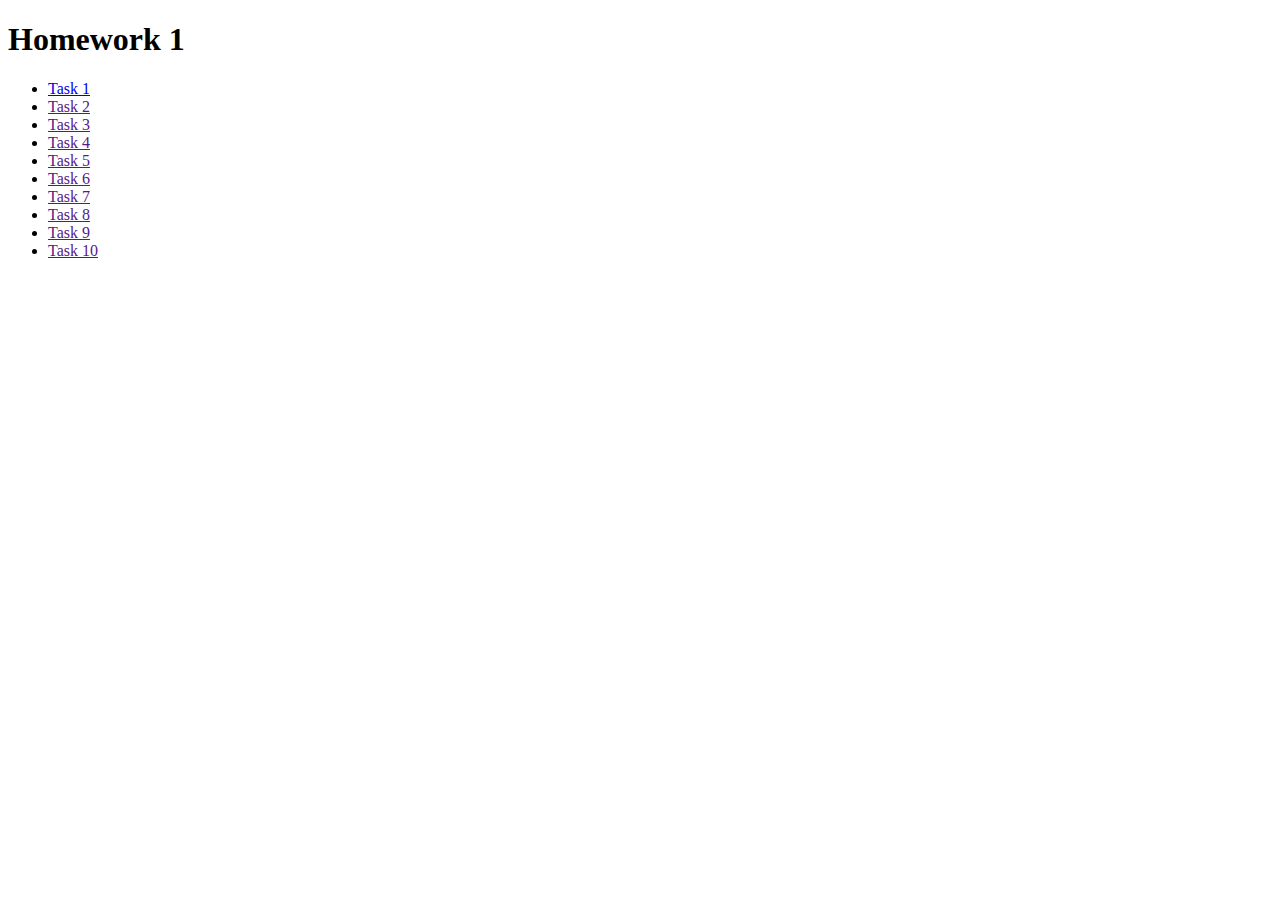
==== index.html @ 0ef9f27d "1 task" ====
<!DOCTYPE html>
<html lang="en">
  <head>
    <meta charset="UTF-8" />
    <meta http-equiv="X-UA-Compatible" content="IE=edge" />
    <meta name="viewport" content="width=device-width, initial-scale=1.0" />
    <title>Document</title>
  </head>
  <body>
    <h1>Homework 1</h1>
    <ul>
      <li><a href="./task_1.html">Task 1</a></li>
      <li><a href="">Task 2</a></li>
      <li><a href="">Task 3</a></li>
      <li><a href="">Task 4</a></li>
      <li><a href="">Task 5</a></li>
      <li><a href="">Task 6</a></li>
      <li><a href="">Task 7</a></li>
      <li><a href="">Task 8</a></li>
      <li><a href="">Task 9</a></li>
      <li><a href="">Task 10</a></li>
    </ul>
  </body>
</html>
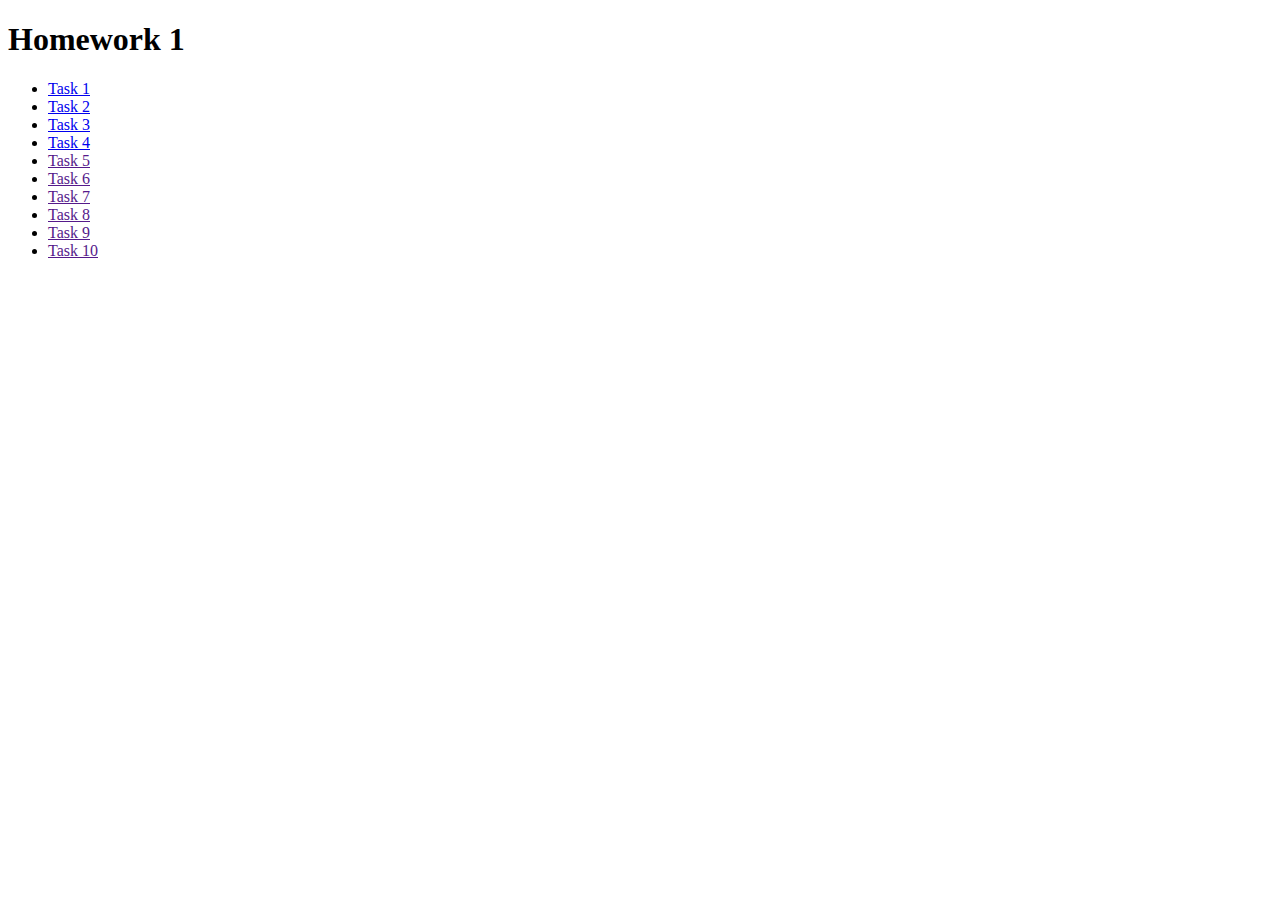
==== commit 5cac9fe1: "task 4" ====
--- a/index.html
+++ b/index.html
@@ -10,9 +10,9 @@
     <h1>Homework 1</h1>
     <ul>
       <li><a href="./task_1.html">Task 1</a></li>
-      <li><a href="">Task 2</a></li>
-      <li><a href="">Task 3</a></li>
-      <li><a href="">Task 4</a></li>
+      <li><a href="./task_2.html">Task 2</a></li>
+      <li><a href="./task_3.html">Task 3</a></li>
+      <li><a href="./task_4.html">Task 4</a></li>
       <li><a href="">Task 5</a></li>
       <li><a href="">Task 6</a></li>
       <li><a href="">Task 7</a></li>
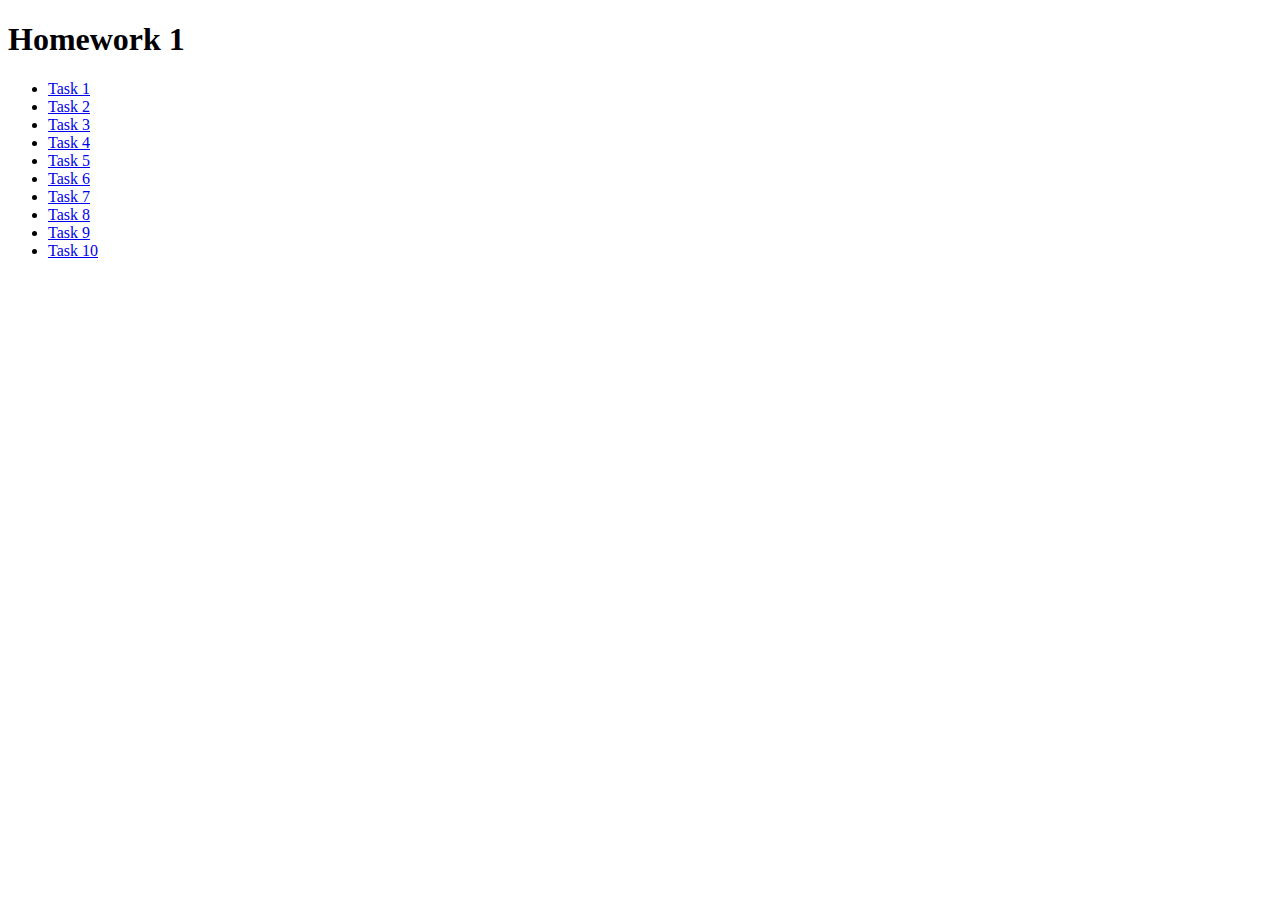
==== commit c0fb264b: "task 7" ====
--- a/index.html
+++ b/index.html
@@ -13,12 +13,12 @@
       <li><a href="./task_2.html">Task 2</a></li>
       <li><a href="./task_3.html">Task 3</a></li>
       <li><a href="./task_4.html">Task 4</a></li>
-      <li><a href="">Task 5</a></li>
-      <li><a href="">Task 6</a></li>
-      <li><a href="">Task 7</a></li>
-      <li><a href="">Task 8</a></li>
-      <li><a href="">Task 9</a></li>
-      <li><a href="">Task 10</a></li>
+      <li><a href="./task_5.html">Task 5</a></li>
+      <li><a href="./task_6.html">Task 6</a></li>
+      <li><a href="./task_7.html">Task 7</a></li>
+      <li><a href="./task_8.html">Task 8</a></li>
+      <li><a href="./task_9.html">Task 9</a></li>
+      <li><a href="./task_10.html">Task 10</a></li>
     </ul>
   </body>
 </html>
